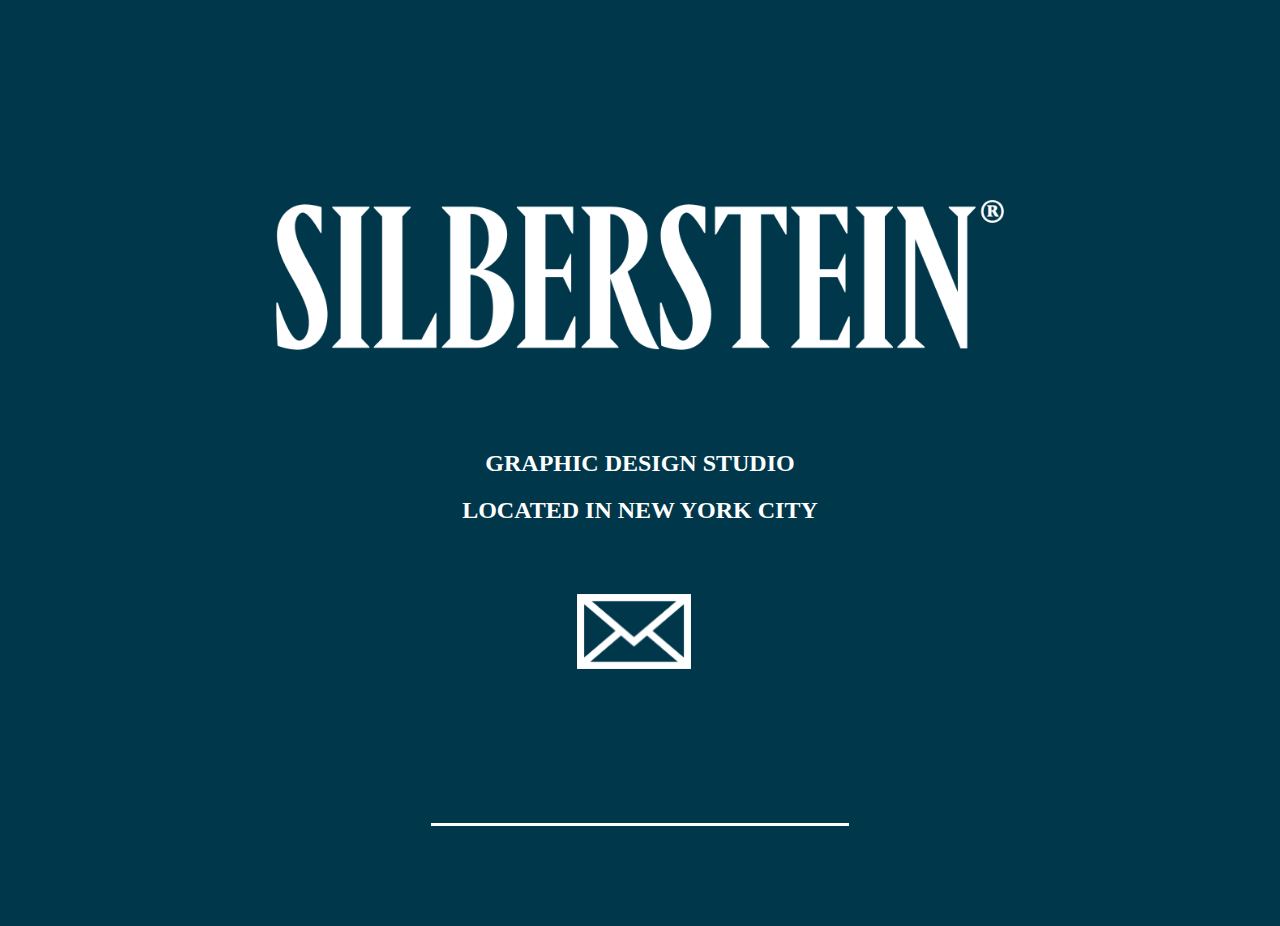
==== index.html @ 0019e9ad "Update index.html" ====
<!DOCTYPE html>
<html>
  <Head>
    <title>Silberstein.co</title>
    <link rel="stylesheet" href="style.css">
    <meta name="viewport" content="width=device-width,initial-scale=1.0">
    <meta charset="UTF-8">
   
    
  </Head>

  <body>
   <img id="logo" src="silberstein icon.png" alt="silberstein" height="150px" >
   <h2>GRAPHIC DESIGN STUDIO</h2>
   <H2>LOCATED IN NEW YORK CITY</H2>

   <input type="checkbox" id="show">
   <label for="show" class="show-btn"><img  src="mail icon.png" alt="Contact Us" height="75px"></label>

   <div class="line"></div>

   <div class="container">
   
    <form action="https://formsubmit.co/99df932c6c2452d2971be3c565d24586" method="POST">

        <label class="frm" name="name">Name</label>
        <input id="m1" name="name" type="text">

        <label class="frm" name="email" >Email</label>
        <input id="m2" name="email" type="email">

        <label class="frm" name="message">Message</label>
        <input id="m3" name="message" type="text">

        <div class="btn"><button id="m">Send</button></div>
      
        <input type="hidden" name="_captcha" value="false">
      
        <input type="hidden" name="_next" value="https://silberstein.co/thanks.html">

        <div class="line"></div>
        
      

    </form>

    
</div>


  </body>
</html>
---- style.css ----
*{
  background-color: #00374A;
}

h2{
  color: white;
  text-align: center;
}

#logo{
  display: block;
  margin: 200px auto;
  margin-bottom: 100px;
}

/*#mail{
  display: block;
  margin: 100px auto;
}*/

.show-btn{
  margin:0 45%;
  margin-top: 200px;
  cursor: pointer;
}

img{
  margin: 50px auto;
}

.line{
  height: 3px;
  background-color: white;
  width: 33%;
  margin: 100px auto;
}

input[type="checkbox"]{
  display: none;
}

#show:checked ~ .container{
  display: block;
}

.container{
  display: none;
  width: 700px;
  padding: 20px;
}
.container{
  margin: 100px auto;
}

.frm{
  color: white;
  margin: 50px 25%;
}

.frm2{
  background-color: white;
}

#m1{
  background-color: white;
  outline: none;
  border: 3px #366170S;
  color: #00374A;
  padding: 18px 18px;
  width: 50%;
  text-align: left;
  display: flex;
  justify-content: space-between;
  margin: 10px auto;
}

#m2{
  background-color: white;
  border: 1px solid #366170S;
  color: #00374A;
  padding: 18px 18px;
  width: 50%;
  text-align: left;
  display: flex;
  justify-content: space-between;
  margin: 10px auto;
}

#m3{
  background-color: white;
  border: 1px solid #366170S;
  padding: 18px 18px;
  width: 50%;
  text-align: left;
  display: flex;
  justify-content: space-between;
  margin: 10px auto;
  resize: vertical;
  min-height: 150px;
  max-height: 300px;
}

.btn{
  text-align: center;
}

#m{
  background-color: white;
  color: #366170S;
  border: 2px solid #366170S;
  padding-top: 15px;
  padding-bottom: 15px;
  padding-left: 50px;
  padding-right: 50px;
  margin-top: 10px;
  cursor: pointer;
}

h1{
  color: white;
  margin-top: 200px;
  margin-left: 35%;
}

.close{
  color: white;
  text-decoration: none;
  margin-left: 50%;
  margin-top: 0;
}
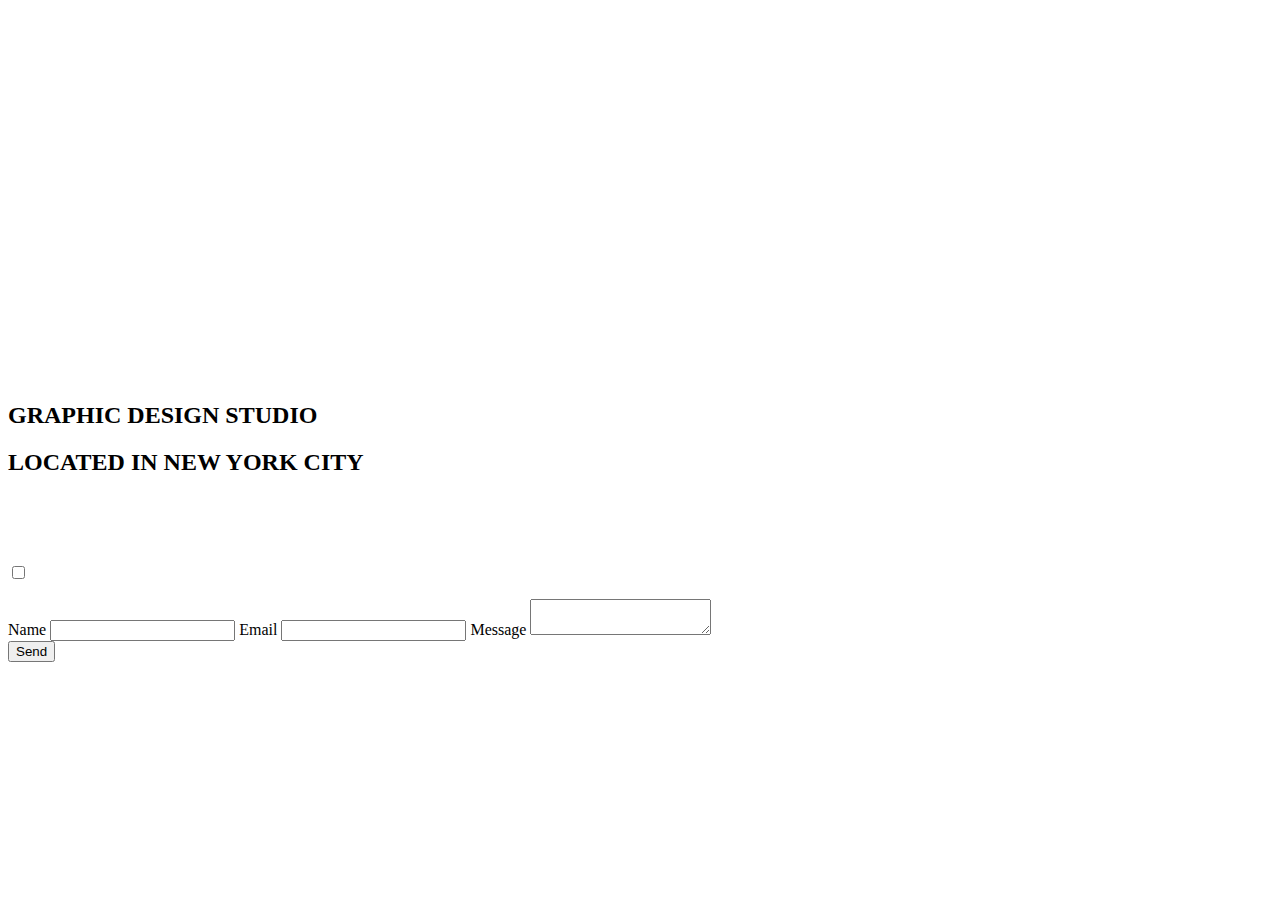
==== commit 18bd93d5: "Add files via upload" ====
--- a/index.html
+++ b/index.html
@@ -2,51 +2,55 @@
 <html>
   <Head>
     <title>Silberstein.co</title>
-    <link rel="stylesheet" href="style.css">
-    <meta name="viewport" content="width=device-width,initial-scale=1.0">
+    <link rel="stylesheet" href="style3.css">
+    <meta name="viewport" content="width=device-width,initial-scale=1.0"/>
+    <meta http-equiv="X-UA-Compatible" content="ie=edge">
+    <link rel="stylesheet" href="https://cdnjs.cloudflare.com/ajax/libs/animate.css/3.5.2/animate.css" />
     <meta charset="UTF-8">
    
     
   </Head>
 
   <body>
-   <img id="logo" src="silberstein icon.png" alt="silberstein" height="150px" >
+
+      
+   <div class="logo"><img id="logo" src="silberstein icon.png" alt="silberstein"></div>
    <h2>GRAPHIC DESIGN STUDIO</h2>
    <H2>LOCATED IN NEW YORK CITY</H2>
 
-   <input type="checkbox" id="show">
-   <label for="show" class="show-btn"><img  src="mail icon.png" alt="Contact Us" height="75px"></label>
+   
+  <section class="ac-container">
+    <div>
+      <input id="ac-1" name="accordion-1" type="checkbox" />
+      <label for="ac-1" id="toggle"><img  src="mail icon.png" alt="Contact Us" width="10%"></label>
+      
+      <article class="ac-small">
+        <p><form  action="https://formsubmit.co/99df932c6c2452d2971be3c565d24586" method="POST" id="form">
 
-   <div class="line"></div>
-
-   <div class="container">
-   
-    <form action="https://formsubmit.co/99df932c6c2452d2971be3c565d24586" method="POST">
-
-        <label class="frm" name="name">Name</label>
-        <input id="m1" name="name" type="text">
-
-        <label class="frm" name="email" >Email</label>
-        <input id="m2" name="email" type="email">
-
-        <label class="frm" name="message">Message</label>
-        <input id="m3" name="message" type="text">
-
-        <div class="btn"><button id="m">Send</button></div>
-      
-        <input type="hidden" name="_captcha" value="false">
-      
-        <input type="hidden" name="_next" value="https://silberstein.co/thanks.html">
-
-        <div class="line"></div>
+          <label class="frm" id="f1" name="name">Name</label>
+          <input id="m1" name="name" type="text" required>
+  
+          <label class="frm" name="email" >Email</label>
+          <input id="m2" name="email" type="email" required>
+  
+          <label class="frm" name="message">Message</label>       
+          <textarea name="message" id="ms"  required></textarea>
+  
+          <div class="btn"><button id="m">Send</button></div>
+  
+          <input type="hidden" name="_captcha" value="false">
+  
+          <input type="hidden" name="_next" value="https://silberstein.co/thanks.html">
+          
         
-      
-
-    </form>
-
+  
+      </form> </p>
+      </article>
+    </div>
     
-</div>
+    <div><!--...--></div>
+  </section>
 
 
   </body>
-</html>
+</html>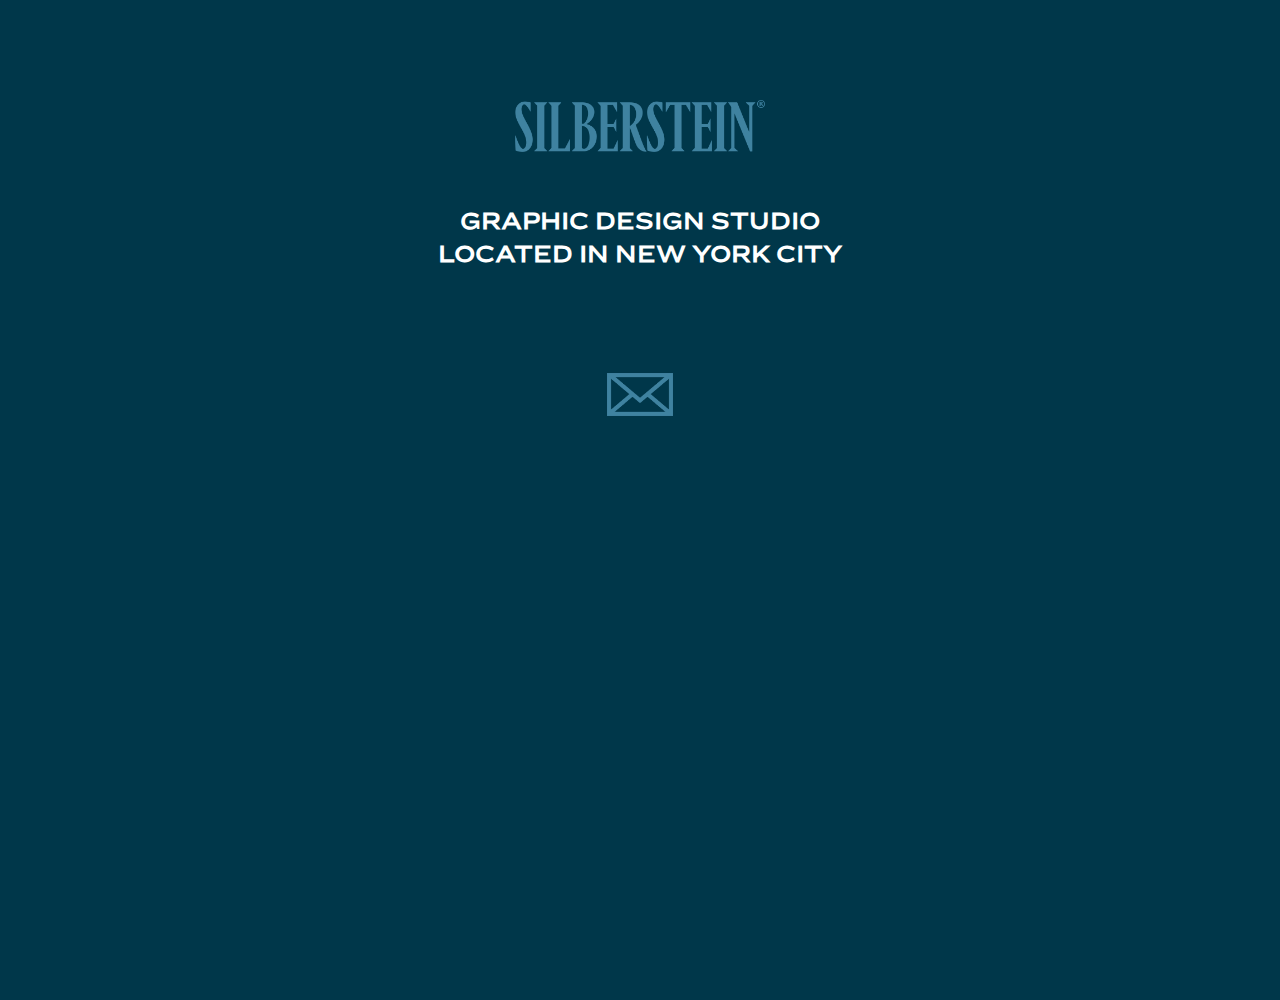
==== commit 4d88cc02: "Update index.html" ====
--- a/index.html
+++ b/index.html
@@ -2,7 +2,7 @@
 <html>
   <Head>
     <title>Silberstein.co</title>
-    <link rel="stylesheet" href="style3.css">
+    <link rel="stylesheet" href="style.css">
     <meta name="viewport" content="width=device-width,initial-scale=1.0"/>
     <meta http-equiv="X-UA-Compatible" content="ie=edge">
     <link rel="stylesheet" href="https://cdnjs.cloudflare.com/ajax/libs/animate.css/3.5.2/animate.css" />
@@ -53,4 +53,4 @@
 
 
   </body>
-</html>+</html>
--- a/style.css
+++ b/style.css
@@ -0,0 +1,216 @@
+@font-face {
+  font-family: ringside-extra-wide;
+  src: url(RingsideExtraWide-Medium.otf);
+}
+
+*{
+  background-color: #00374A;
+  margin: 0;
+  padding: 0;
+}
+html{
+  height: -webkit-fill-available;
+}
+
+body{
+  height: -webkit-fill-available;
+  font-size: 100%;
+}
+
+h2{
+  font-family: ringside-extra-wide;
+  color: white;
+  text-align: center;
+  font-size: 1em;
+  padding-top: 5px;
+}
+
+@media screen and (min-width: 601px) {
+  h2 {
+    font-size: 23px;
+    transition: all 0.3s ease-in-out
+  }
+}
+@media screen and (max-width: 600px) {
+  h2 {
+    font-size: 14px;
+    transition: all 0.3s ease-in-out
+  }
+}
+
+
+#logo{
+  display: block;
+  margin: 100px auto;
+  margin-bottom: 50px;
+}
+
+@media screen and (min-width: 601px) {
+  #logo {
+    width:  250px;
+    transition: all 0.3s ease-in-out
+  }
+}
+@media screen and (max-width: 600px) {
+  #logo {
+    width: 150px;
+    transition: all 0.3s ease-in-out
+  }
+}
+
+.ac-container{
+	width: 500px;
+	margin: 10px auto 30px auto;
+}
+
+@media screen and (min-width: 601px) {
+  .ac-container {
+    width:  700px;
+    transition: all 0.3s ease-in-out
+  }
+}
+@media screen and (max-width: 600px) {
+  .ac-container {
+    width: 500px;
+    transition: all 0.3s ease-in-out
+  }
+}
+
+.ac-container #toggle{
+	font-family: 'BebasNeueRegular', 'Arial Narrow', Arial, sans-serif;
+	padding: 5px 20px;
+  margin-top: 100px;
+  margin-bottom: 50px;
+	position: relative;
+	z-index: 20;
+	display: block;
+	height: 30px;
+	cursor: pointer;
+  text-align: center;
+}
+
+.ac-container #toggle:hover:after,
+.ac-container input:checked + #toggle:hover:after{
+	content: '';
+	position: absolute;
+	width: 24px;
+	height: 24px;
+	right: 13px;
+	top: 7px;
+}
+
+.ac-container input{
+	display: none;
+}
+
+.ac-container article{
+
+	margin-top: -1px;
+	overflow: hidden;
+	height: 0px;
+	position: relative;
+	z-index: 10;
+	transition: 
+		height 0.8s ease-in-out, 
+		box-shadow 0.6s linear;
+}
+.ac-container input:checked ~ article{
+	transition: 
+		height 0.5s ease-in-out, 
+}
+
+.ac-container input:checked ~ article.ac-small{
+	height: 800px;
+}
+.ac-container input:checked ~ article.ac-medium{
+	height: 800px;
+}
+.ac-container input:checked ~ article.ac-large{
+	height: 800px;
+}
+
+.container{
+  display: none;
+  width: 75%
+  padding: 0%;
+  
+}
+.container{
+  margin: 10% auto;
+}
+
+.frm{
+  font-family: ringside-extra-wide;
+  color: white;
+  margin-top: 100px;
+  margin-bottom: 50px;
+ 
+}
+
+#form label{
+  display: block;
+  text-align: center;
+  font-size: 1em;
+  padding: 0;
+  margin: 0;
+}
+
+#m1{
+  background-color: rgb(9, 36, 48);
+  border: none;
+  color: white;
+  padding: 18px 18px;
+  width: 50%;
+  max-width: 350px;
+  text-align: left;
+  display: flex;
+  justify-content: space-between;
+  margin: 10px auto;
+}
+
+#m2{
+  background-color: rgb(9, 36, 48);
+  border: none;
+  color: white;
+  padding: 18px 18px;
+  width: 50%;
+  max-width: 350px;
+  text-align: left;
+  display: flex;
+  justify-content: space-between;
+  margin: 10px auto;
+}
+
+textarea{
+  background-color: rgb(9, 36, 48);
+  border: none;
+  color: white;
+  margin: 10px auto;
+  resize: vertical;
+  min-height: 150px;
+  max-height: 300px;
+  width: 53%;
+  max-width: 370px;
+  text-align: left;
+  display: flex;
+  padding-top: 15px;
+  padding-left: 15px;
+}
+
+.btn{
+  text-align: center;
+  font-family: ringside-extra-wide;
+}
+
+#m{
+  background-color: rgb(9, 36, 48);
+  border: none;
+  color: white;
+  padding-top: 15px;
+  padding-bottom: 15px;
+  padding-left: 50px;
+  padding-right: 50px;
+  margin-top: 10px;
+  cursor: pointer;
+  font-family: ringside-extra-wide;
+}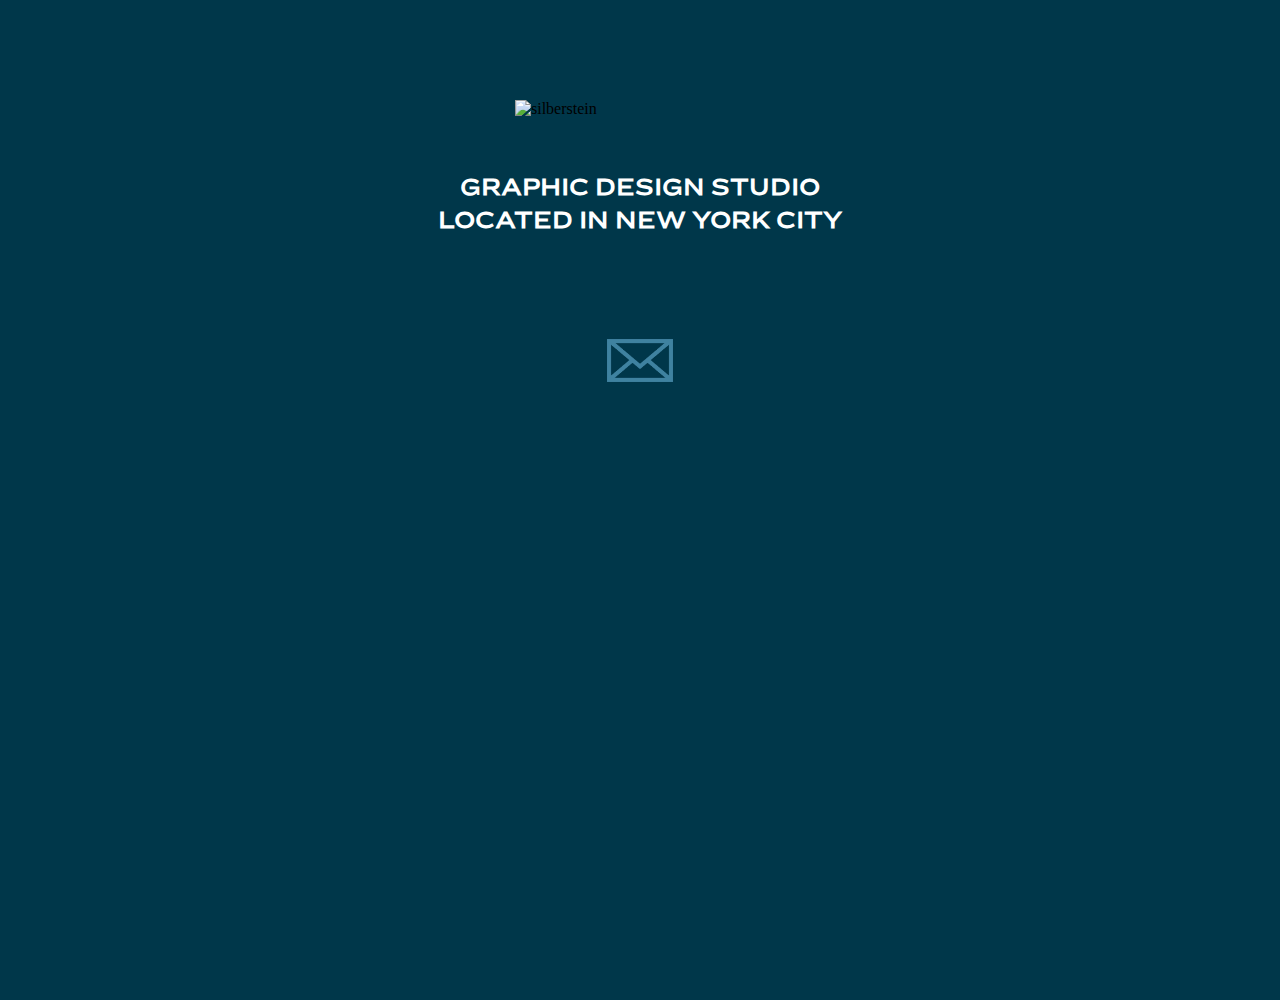
==== commit 0ca39173: "Update index.html" ====
--- a/index.html
+++ b/index.html
@@ -14,7 +14,7 @@
   <body>
 
       
-   <div class="logo"><img id="logo" src="silberstein icon.png" alt="silberstein"></div>
+   <div class="logo"><img id="logo" src="silberstein.co logo.png" alt="silberstein"></div>
    <h2>GRAPHIC DESIGN STUDIO</h2>
    <H2>LOCATED IN NEW YORK CITY</H2>
 
--- a/style.css
+++ b/style.css
@@ -69,9 +69,16 @@
     transition: all 0.3s ease-in-out
   }
 }
-@media screen and (max-width: 600px) {
+@media (min-width: 480px) and (max-width: 768px){
   .ac-container {
     width: 500px;
+    transition: all 0.3s ease-in-out
+  }
+}
+
+@media screen and (max-width: 480px) {
+  .ac-container {
+    width: 360px;
     transition: all 0.3s ease-in-out
   }
 }
@@ -213,4 +220,22 @@
   margin-top: 10px;
   cursor: pointer;
   font-family: ringside-extra-wide;
-}+}
+
+#thank{
+  color: white;
+  font-family: ringside-extra-wide;
+  text-align: center;
+  padding-top: 200px;
+}
+
+#back{
+  text-align: center;
+  padding-top: 50px;
+  text-decoration: none;
+  color: white;
+  font-family: ringside-extra-wide;
+}
+.back{
+  text-decoration: none;
+}
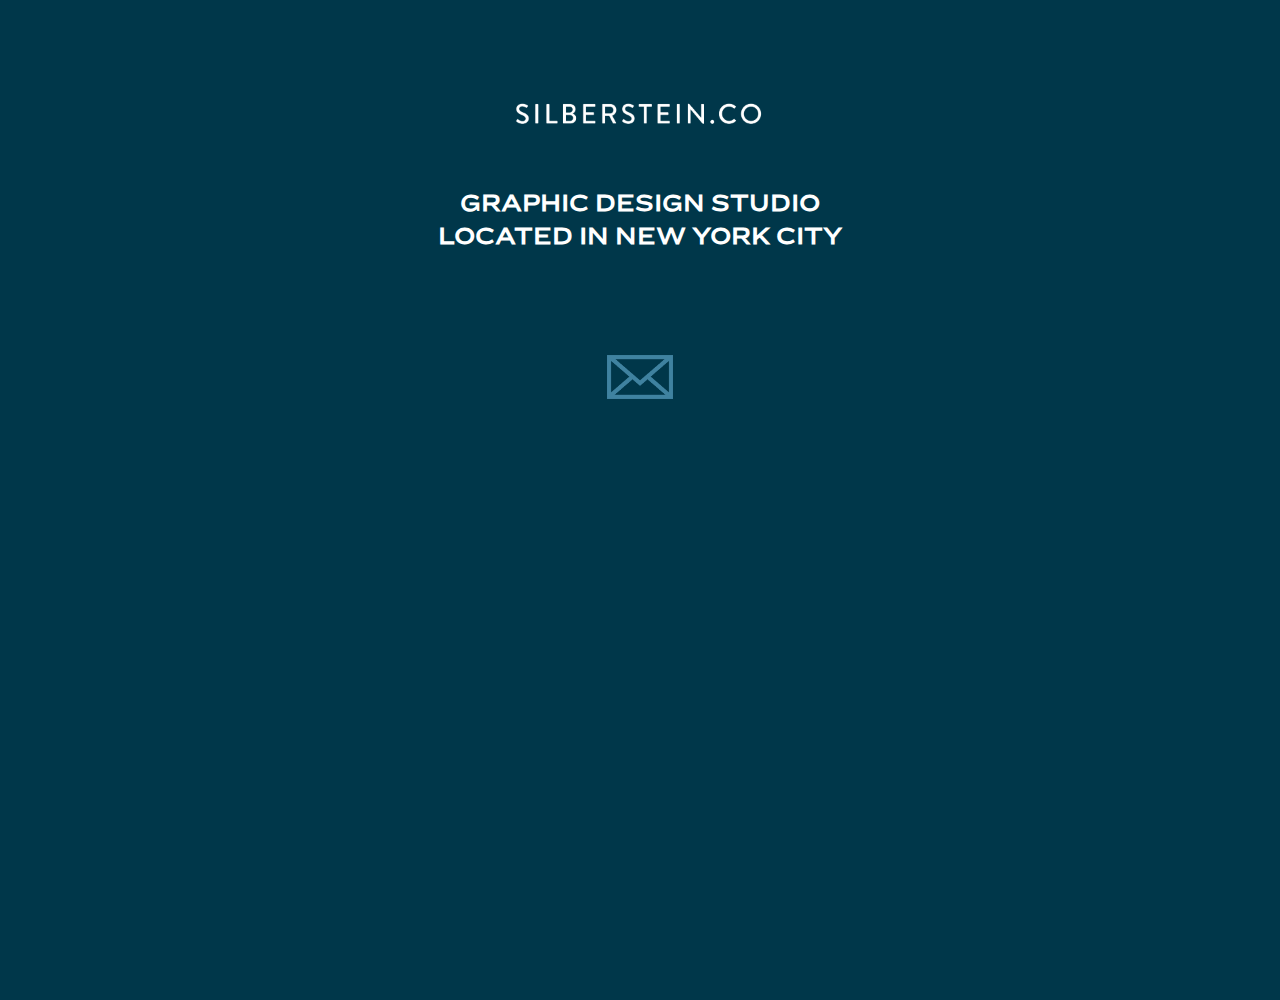
==== commit 41a4fae1: "Update index.html" ====
--- a/index.html
+++ b/index.html
@@ -14,7 +14,7 @@
   <body>
 
       
-   <div class="logo"><img id="logo" src="silberstein.co logo.png" alt="silberstein"></div>
+   <div class="logo"><img id="logo" src="SILBERSTEIN.CO LOGO.png" alt="silberstein"></div>
    <h2>GRAPHIC DESIGN STUDIO</h2>
    <H2>LOCATED IN NEW YORK CITY</H2>
 
